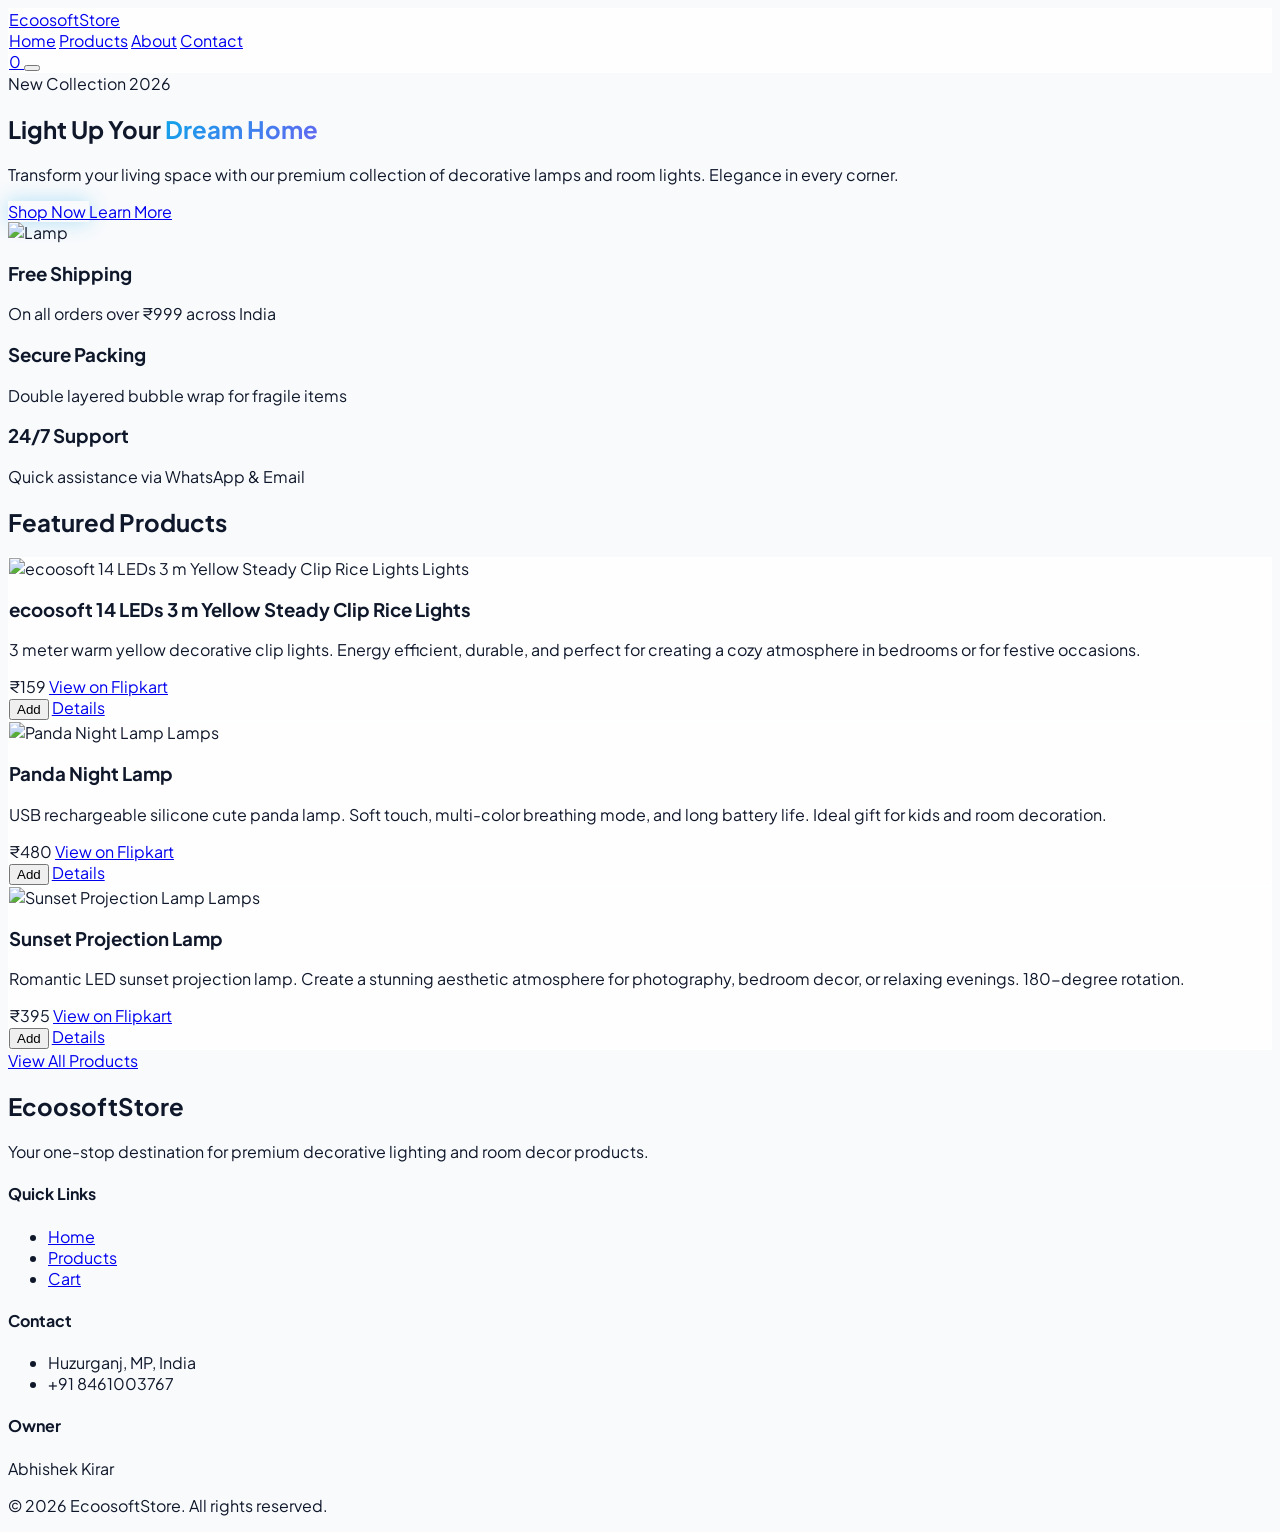
==== index.html @ fa0bf322 "Replace robot dashboard with EcoosoftStore static website" ====
<!DOCTYPE html>
<html lang="en">
<head>
    <meta charset="UTF-8">
    <meta name="viewport" content="width=device-width, initial-scale=1.0">
    <title>EcoosoftStore | Premium Decorative Lamps & Lights</title>
    <script src="https://cdn.tailwindcss.com"></script>
    <link rel="stylesheet" href="style.css">
    <script src="https://unpkg.com/lucide@latest"></script>
</head>
<body class="bg-slate-50">
    <!-- Navbar -->
    <nav class="fixed top-0 left-0 right-0 z-50 glass shadow-sm">
        <div class="container mx-auto px-6 py-4 flex items-center justify-between">
            <a href="index.html" class="text-2xl font-extrabold tracking-tighter">
                Ecoosoft<span class="text-sky-500">Store</span>
            </a>
            
            <div class="hidden md:flex items-center space-x-8 font-semibold text-slate-600">
                <a href="index.html" class="text-sky-600">Home</a>
                <a href="products.html" class="hover:text-sky-600 transition-colors">Products</a>
                <a href="about.html" class="hover:text-sky-600 transition-colors">About</a>
                <a href="contact.html" class="hover:text-sky-600 transition-colors">Contact</a>
            </div>

            <div class="flex items-center space-x-6">
                <a href="cart.html" class="relative text-slate-600 hover:text-sky-600 transition-colors">
                    <i data-lucide="shopping-cart"></i>
                    <span id="cart-count" class="absolute -top-2 -right-2 bg-sky-500 text-white text-[10px] font-bold w-5 h-5 flex items-center justify-center rounded-full">0</span>
                </a>
                <button class="md:hidden text-slate-600">
                    <i data-lucide="menu"></i>
                </button>
            </div>
        </div>
    </nav>

    <!-- Hero Section -->
    <section class="relative pt-32 pb-20 md:pt-48 md:pb-32 overflow-hidden">
        <div class="absolute top-0 right-0 -z-10 w-1/3 h-full bg-sky-100/50 blur-3xl rounded-full translate-x-1/2"></div>
        <div class="container mx-auto px-6 flex flex-col md:flex-row items-center gap-16">
            <div class="md:w-1/2">
                <span class="inline-block px-4 py-1.5 rounded-full bg-sky-100 text-sky-600 text-xs font-bold uppercase tracking-widest mb-6 px-4">New Collection 2026</span>
                <h1 class="text-5xl md:text-7xl font-black text-slate-900 leading-[1.1] mb-8">
                    Light Up Your <span class="gradient-text">Dream Home</span>
                </h1>
                <p class="text-lg text-slate-500 mb-10 leading-relaxed max-w-xl font-medium">
                    Transform your living space with our premium collection of decorative lamps and room lights. Elegance in every corner.
                </p>
                <div class="flex flex-wrap gap-4">
                    <a href="products.html" class="bg-slate-900 text-white px-10 py-5 rounded-2xl font-bold flex items-center gap-3 hover:bg-black transition-all shadow-xl shadow-slate-200 btn-glow">
                        Shop Now <i data-lucide="arrow-right"></i>
                    </a>
                    <a href="about.html" class="bg-white text-slate-900 border border-slate-200 px-10 py-5 rounded-2xl font-bold hover:bg-slate-50 transition-all">
                        Learn More
                    </a>
                </div>
            </div>
            <div class="md:w-1/2 relative">
                <div class="absolute -inset-4 bg-sky-500/20 blur-3xl rounded-full"></div>
                <img src="https://img.freepik.com/free-photo/modern-style-bed-glow-lamp-night_23-2149151528.jpg" alt="Lamp" class="relative rounded-[40px] shadow-2xl rotate-2 hover:rotate-0 transition-transform duration-700">
            </div>
        </div>
    </section>

    <!-- Features -->
    <section class="py-20 bg-white">
        <div class="container mx-auto px-6">
            <div class="grid grid-cols-1 md:grid-cols-3 gap-12">
                <div class="flex flex-col items-center text-center">
                    <div class="w-16 h-16 bg-sky-50 text-sky-500 flex items-center justify-center rounded-2xl mb-6">
                        <i data-lucide="truck" size="32"></i>
                    </div>
                    <h3 class="text-xl font-bold mb-3">Free Shipping</h3>
                    <p class="text-slate-500 font-medium">On all orders over ₹999 across India</p>
                </div>
                <div class="flex flex-col items-center text-center">
                    <div class="w-16 h-16 bg-purple-50 text-purple-500 flex items-center justify-center rounded-2xl mb-6">
                        <i data-lucide="shield-check" size="32"></i>
                    </div>
                    <h3 class="text-xl font-bold mb-3">Secure Packing</h3>
                    <p class="text-slate-500 font-medium">Double layered bubble wrap for fragile items</p>
                </div>
                <div class="flex flex-col items-center text-center">
                    <div class="w-16 h-16 bg-green-50 text-green-500 flex items-center justify-center rounded-2xl mb-6">
                        <i data-lucide="message-circle" size="32"></i>
                    </div>
                    <h3 class="text-xl font-bold mb-3">24/7 Support</h3>
                    <p class="text-slate-500 font-medium">Quick assistance via WhatsApp & Email</p>
                </div>
            </div>
        </div>
    </section>

    <!-- Featured Products -->
    <section class="py-24">
        <div class="container mx-auto px-6 text-center">
            <h2 class="text-4xl font-black mb-16">Featured Products</h2>
            <div id="featured-products" class="grid grid-cols-1 sm:grid-cols-2 lg:grid-cols-3 gap-10 text-left">
                <!-- Products will be injected by main.js -->
            </div>
            <div class="mt-20">
                <a href="products.html" class="inline-flex items-center gap-2 text-sky-600 font-bold hover:underline">
                    View All Products <i data-lucide="shopping-bag" size="18"></i>
                </a>
            </div>
        </div>
    </section>

    <!-- Footer -->
    <footer class="bg-slate-900 text-slate-400 py-20">
        <div class="container mx-auto px-6">
            <div class="grid grid-cols-1 md:grid-cols-4 gap-12 mb-16">
                <div>
                    <h2 class="text-2xl font-bold text-white mb-6">Ecoosoft<span class="text-sky-500">Store</span></h2>
                    <p class="leading-relaxed mb-8">Your one-stop destination for premium decorative lighting and room decor products.</p>
                </div>
                <div>
                    <h4 class="text-white font-bold mb-6">Quick Links</h4>
                    <ul class="space-y-4 font-medium">
                        <li><a href="index.html" class="hover:text-sky-400">Home</a></li>
                        <li><a href="products.html" class="hover:text-sky-400">Products</a></li>
                        <li><a href="cart.html" class="hover:text-sky-400">Cart</a></li>
                    </ul>
                </div>
                <div>
                    <h4 class="text-white font-bold mb-6">Contact</h4>
                    <ul class="space-y-4 font-medium">
                        <li class="flex items-start gap-3"><i data-lucide="map-pin" size="18"></i> Huzurganj, MP, India</li>
                        <li class="flex items-center gap-3"><i data-lucide="phone" size="18"></i> +91 8461003767</li>
                    </ul>
                </div>
                <div>
                    <h4 class="text-white font-bold mb-6">Owner</h4>
                    <p class="font-bold text-white mb-2">Abhishek Kirar</p>
                    <div class="flex gap-4 mt-6">
                        <a href="#" class="w-10 h-10 bg-slate-800 flex items-center justify-center rounded-lg hover:bg-sky-500 transition-colors"><i data-lucide="instagram" size="18"></i></a>
                        <a href="#" class="w-10 h-10 bg-slate-800 flex items-center justify-center rounded-lg hover:bg-sky-500 transition-colors"><i data-lucide="facebook" size="18"></i></a>
                    </div>
                </div>
            </div>
            <div class="border-t border-slate-800 pt-8 text-center text-sm">
                <p>&copy; 2026 EcoosoftStore. All rights reserved.</p>
            </div>
        </div>
    </footer>

    <!-- WhatsApp Button -->
    <a href="https://wa.me/918461003767" class="fixed bottom-8 right-8 bg-green-500 text-white p-4 rounded-full shadow-2xl hover:bg-green-600 transition-all hover:scale-110 z-50">
        <i data-lucide="message-circle" size="28"></i>
    </a>

    <script src="main.js"></script>
    <script>lucide.createIcons();</script>
</body>
</html>
---- style.css ----
@import url('https://fonts.googleapis.com/css2?family=Plus+Jakarta+Sans:wght@200;300;400;500;600;700;800&display=swap');

:root {
    --primary: #0ea5e9;
    --primary-dark: #0284c7;
    --dark: #0f172a;
    --light: #f8fafc;
}

body {
    font-family: 'Plus Jakarta Sans', sans-serif;
    background-color: var(--light);
    color: var(--dark);
    scroll-behavior: smooth;
}

.glass {
    background: rgba(255, 255, 255, 0.8);
    backdrop-filter: blur(12px);
    -webkit-backdrop-filter: blur(12px);
    border: 1px solid rgba(255, 255, 255, 0.3);
}

.hover-lift {
    transition: transform 0.3s cubic-bezier(0.34, 1.56, 0.64, 1);
}

.hover-lift:hover {
    transform: translateY(-8px);
}

.gradient-text {
    background: linear-gradient(135deg, #0ea5e9 0%, #6366f1 100%);
    -webkit-background-clip: text;
    -webkit-text-fill-color: transparent;
}

.btn-glow {
    box-shadow: 0 0 20px rgba(14, 165, 233, 0.3);
    transition: all 0.3s ease;
}

.btn-glow:hover {
    box-shadow: 0 0 30px rgba(14, 165, 233, 0.5);
    transform: scale(1.05);
}

.product-card-img {
    transition: transform 0.5s ease;
}

.product-card:hover .product-card-img {
    transform: scale(1.1);
}

/* Custom Scrollbar */
::-webkit-scrollbar {
    width: 8px;
}

::-webkit-scrollbar-track {
    background: #f1f1f1;
}

::-webkit-scrollbar-thumb {
    background: #cbd5e1;
    border-radius: 10px;
}

::-webkit-scrollbar-thumb:hover {
    background: #94a3b8;
}
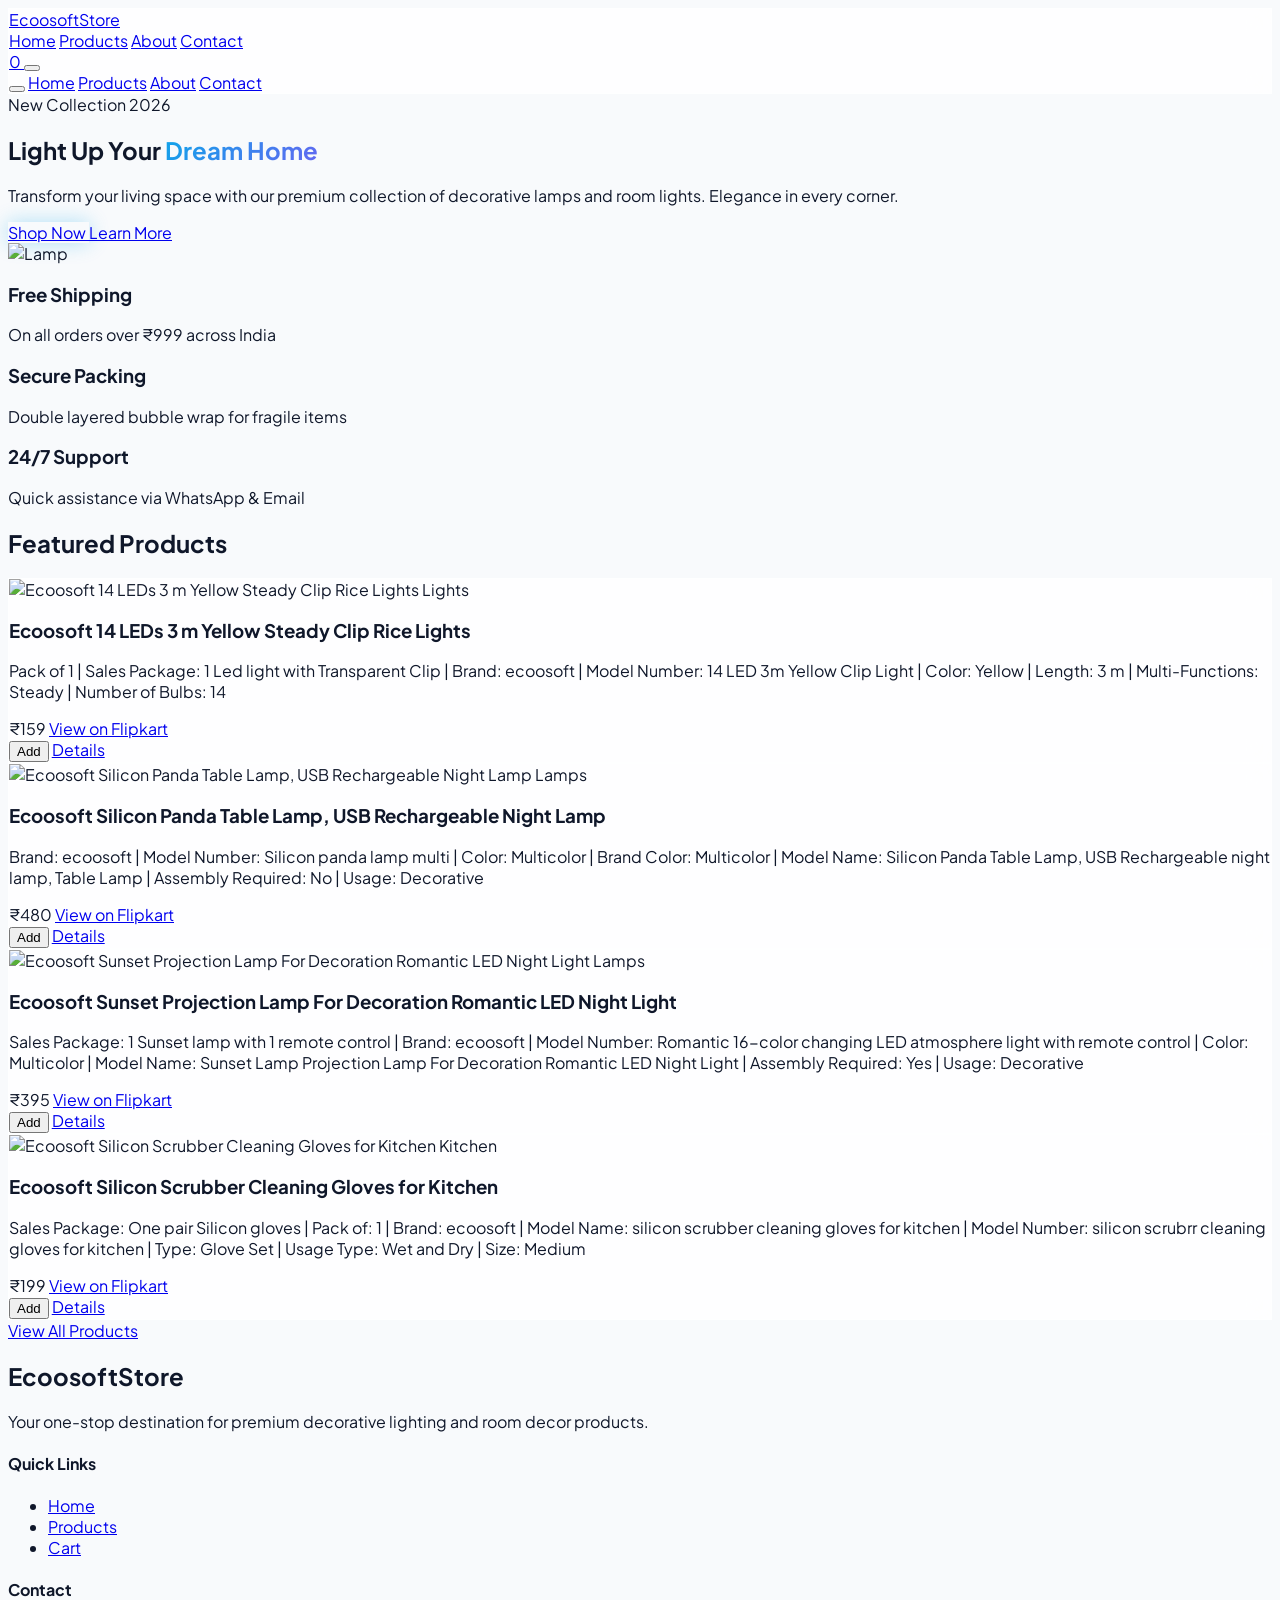
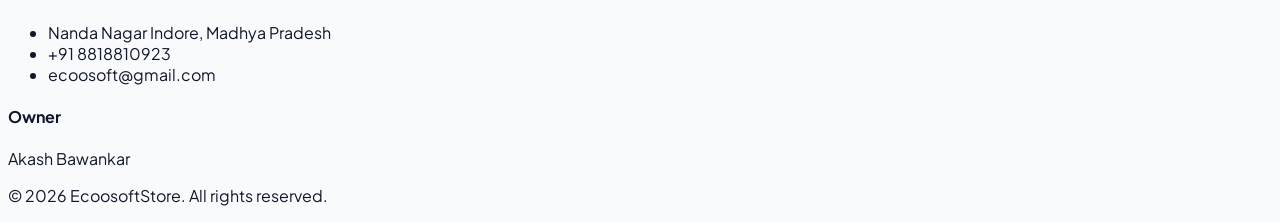
==== commit b567fafa: "Update EcoosoftStore with product updates and mobile navigation" ====
--- a/index.html
+++ b/index.html
@@ -28,9 +28,24 @@
                     <i data-lucide="shopping-cart"></i>
                     <span id="cart-count" class="absolute -top-2 -right-2 bg-sky-500 text-white text-[10px] font-bold w-5 h-5 flex items-center justify-center rounded-full">0</span>
                 </a>
-                <button class="md:hidden text-slate-600">
+                <button id="menu-btn" class="md:hidden text-slate-600 hover:text-sky-600 transition-colors">
                     <i data-lucide="menu"></i>
                 </button>
+            </div>
+        </div>
+
+        <!-- Mobile Menu Overlay -->
+        <div id="mobile-menu" class="fixed inset-0 bg-slate-900/95 z-[100] flex flex-col items-center justify-center space-y-8 text-2xl font-black text-white hidden">
+            <button id="close-menu" class="absolute top-8 right-8 text-white/50 hover:text-white">
+                <i data-lucide="x" size="32"></i>
+            </button>
+            <a href="index.html" class="hover:text-sky-400 transition-colors">Home</a>
+            <a href="products.html" class="hover:text-sky-400 transition-colors">Products</a>
+            <a href="about.html" class="hover:text-sky-400 transition-colors">About</a>
+            <a href="contact.html" class="hover:text-sky-400 transition-colors">Contact</a>
+            <div class="pt-8 flex gap-6">
+                <a href="#" class="w-12 h-12 bg-white/10 flex items-center justify-center rounded-xl hover:bg-sky-500 transition-colors"><i data-lucide="instagram"></i></a>
+                <a href="#" class="w-12 h-12 bg-white/10 flex items-center justify-center rounded-xl hover:bg-sky-500 transition-colors"><i data-lucide="facebook"></i></a>
             </div>
         </div>
     </nav>
@@ -126,13 +141,14 @@
                 <div>
                     <h4 class="text-white font-bold mb-6">Contact</h4>
                     <ul class="space-y-4 font-medium">
-                        <li class="flex items-start gap-3"><i data-lucide="map-pin" size="18"></i> Huzurganj, MP, India</li>
-                        <li class="flex items-center gap-3"><i data-lucide="phone" size="18"></i> +91 8461003767</li>
+                        <li class="flex items-start gap-3"><i data-lucide="map-pin" size="18"></i> Nanda Nagar Indore, Madhya Pradesh</li>
+                        <li class="flex items-center gap-3"><i data-lucide="phone" size="18"></i> +91 8818810923</li>
+                        <li class="flex items-center gap-3"><i data-lucide="mail" size="18"></i> ecoosoft@gmail.com</li>
                     </ul>
                 </div>
                 <div>
                     <h4 class="text-white font-bold mb-6">Owner</h4>
-                    <p class="font-bold text-white mb-2">Abhishek Kirar</p>
+                    <p class="font-bold text-white mb-2">Akash Bawankar</p>
                     <div class="flex gap-4 mt-6">
                         <a href="#" class="w-10 h-10 bg-slate-800 flex items-center justify-center rounded-lg hover:bg-sky-500 transition-colors"><i data-lucide="instagram" size="18"></i></a>
                         <a href="#" class="w-10 h-10 bg-slate-800 flex items-center justify-center rounded-lg hover:bg-sky-500 transition-colors"><i data-lucide="facebook" size="18"></i></a>
@@ -146,7 +162,7 @@
     </footer>
 
     <!-- WhatsApp Button -->
-    <a href="https://wa.me/918461003767" class="fixed bottom-8 right-8 bg-green-500 text-white p-4 rounded-full shadow-2xl hover:bg-green-600 transition-all hover:scale-110 z-50">
+    <a href="https://wa.me/918818810923" class="fixed bottom-8 right-8 bg-green-500 text-white p-4 rounded-full shadow-2xl hover:bg-green-600 transition-all hover:scale-110 z-50">
         <i data-lucide="message-circle" size="28"></i>
     </a>
 
--- a/style.css
+++ b/style.css
@@ -55,18 +55,27 @@
 
 /* Custom Scrollbar */
 ::-webkit-scrollbar {
-    width: 8px;
+    width: 6px;
+    height: 6px;
 }
 
 ::-webkit-scrollbar-track {
-    background: #f1f1f1;
+    background: transparent;
 }
 
 ::-webkit-scrollbar-thumb {
-    background: #cbd5e1;
+    background: #e2e8f0;
     border-radius: 10px;
 }
 
 ::-webkit-scrollbar-thumb:hover {
-    background: #94a3b8;
+    background: #cbd5e1;
 }
+
+.custom-scrollbar::-webkit-scrollbar {
+    height: 4px;
+}
+
+.custom-scrollbar::-webkit-scrollbar-thumb {
+    background: #0ea5e9;
+}
